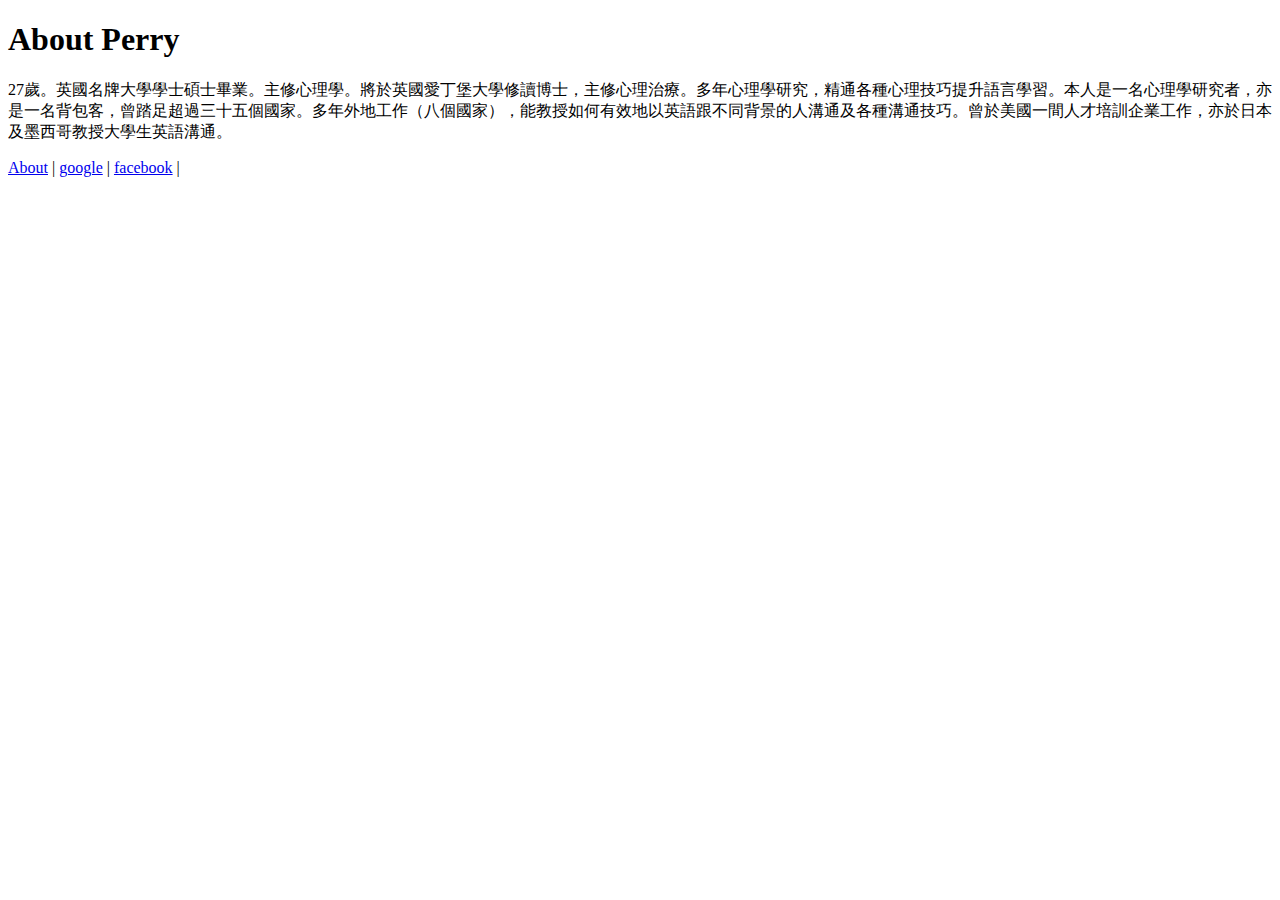
==== html/about.html @ ef07b247 "fix path" ====
<!DOCTYPE html>
<html>
<head>
<meta charset="utf-8">
<title>Perry's Psychotherapy</title>
</head>
<body>

<h1>About Perry</h1>
<p>27歲。英國名牌大學學士碩士畢業。主修心理學。將於英國愛丁堡大學修讀博士，主修心理治療。多年心理學研究，精通各種心理技巧提升語言學習。本人是一名心理學研究者，亦是一名背包客，曾踏足超過三十五個國家。多年外地工作（八個國家），能教授如何有效地以英語跟不同背景的人溝通及各種溝通技巧。曾於美國一間人才培訓企業工作，亦於日本及墨西哥教授大學生英語溝通。</p>
<nav>
<a href="About.html">About</a> | 
<a href="https://www.google.com">google</a> | 
<a href="https://www.facebook.com">facebook</a> |
</nav>
</body>
</html>
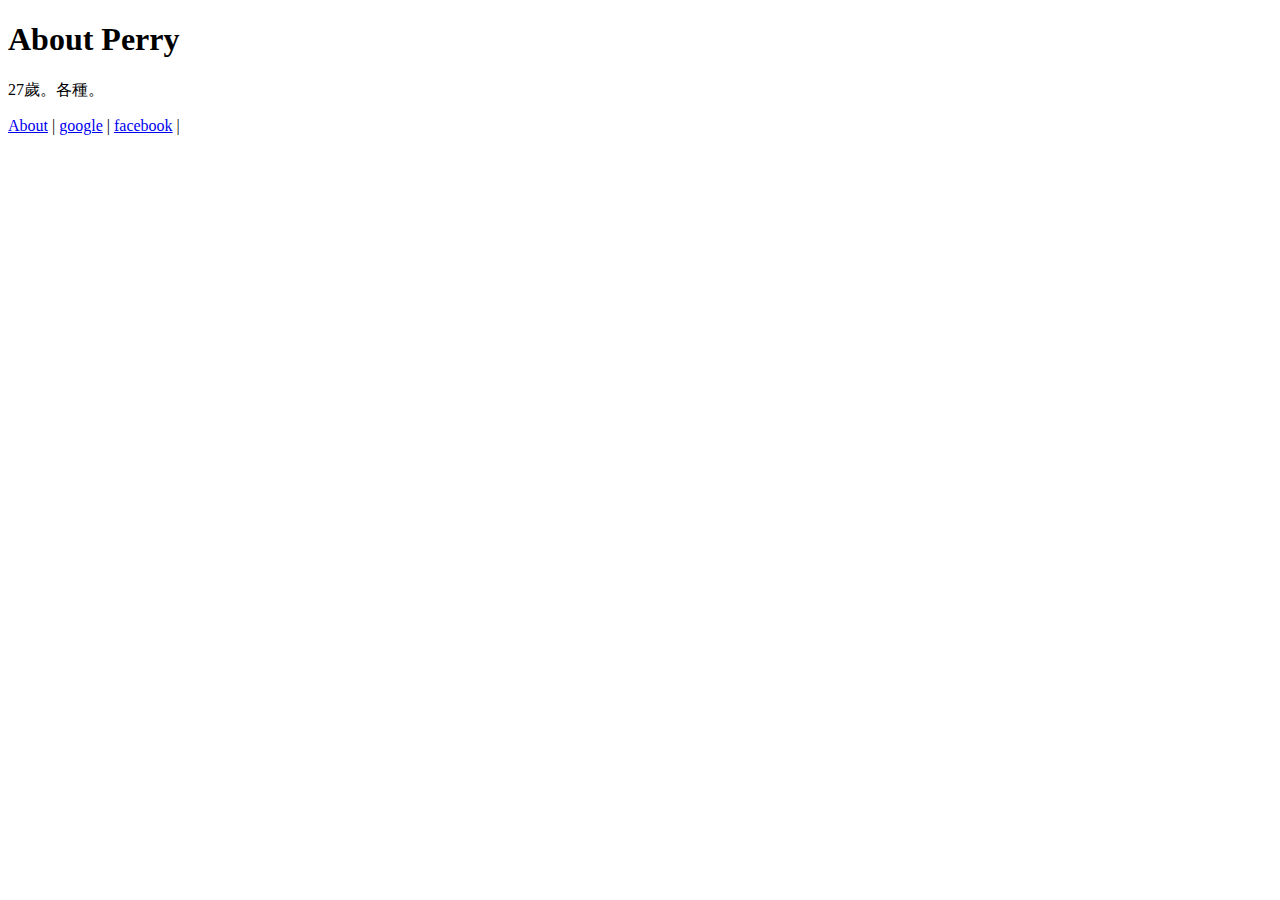
==== commit ca3a77ac: "update" ====
--- a/html/about.html
+++ b/html/about.html
@@ -7,7 +7,7 @@
 <body>
 
 <h1>About Perry</h1>
-<p>27歲。英國名牌大學學士碩士畢業。主修心理學。將於英國愛丁堡大學修讀博士，主修心理治療。多年心理學研究，精通各種心理技巧提升語言學習。本人是一名心理學研究者，亦是一名背包客，曾踏足超過三十五個國家。多年外地工作（八個國家），能教授如何有效地以英語跟不同背景的人溝通及各種溝通技巧。曾於美國一間人才培訓企業工作，亦於日本及墨西哥教授大學生英語溝通。</p>
+<p>27歲。各種。</p>
 <nav>
 <a href="About.html">About</a> | 
 <a href="https://www.google.com">google</a> | 
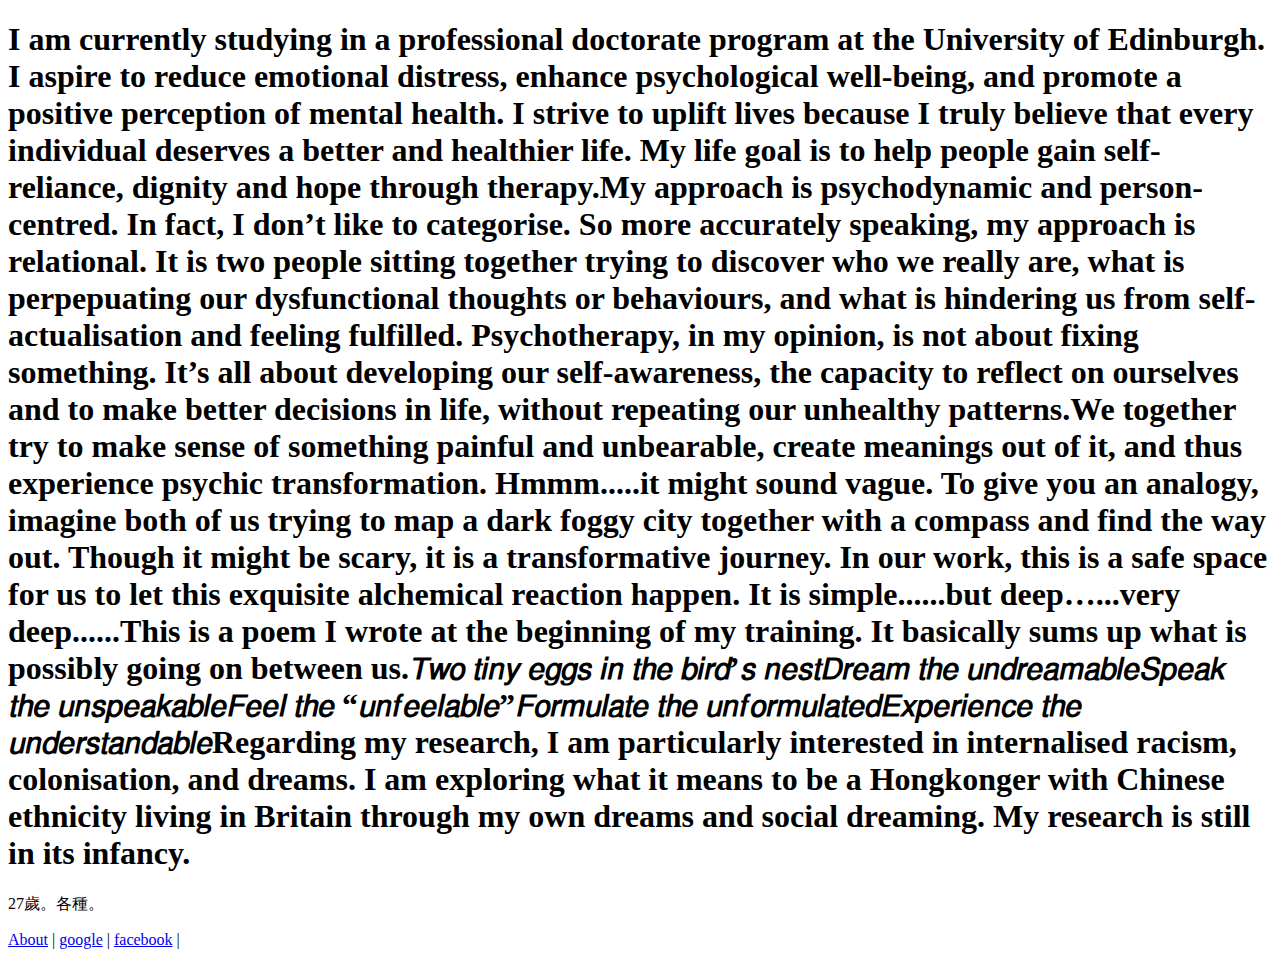
==== commit 82d478e3: "change" ====
--- a/html/about.html
+++ b/html/about.html
@@ -6,7 +6,7 @@
 </head>
 <body>
 
-<h1>About Perry</h1>
+<h1>I am currently studying in a professional doctorate program at the University of Edinburgh. I aspire to reduce emotional distress, enhance psychological well-being, and promote a positive perception of mental health. I strive to uplift lives because I truly believe that every individual deserves a better and healthier life. My life goal is to help people gain self-reliance, dignity and hope through therapy.My approach is psychodynamic and person-centred. In fact, I don’t like to categorise. So more accurately speaking, my approach is relational. It is two people sitting together trying to discover who we really are, what is perpepuating our dysfunctional thoughts or behaviours, and what is hindering us from self-actualisation and feeling fulfilled. Psychotherapy, in my opinion, is not about fixing something. It’s all about developing our self-awareness, the capacity to reflect on ourselves and to make better decisions in life, without repeating our unhealthy patterns.We together try to make sense of something painful and unbearable, create meanings out of it, and thus experience psychic transformation. Hmmm.....it might sound vague. To give you an analogy, imagine both of us trying to map a dark foggy city together with a compass and find the way out. Though it might be scary, it is a transformative journey. In our work, this is a safe space for us to let this exquisite alchemical reaction happen. It is simple......but deep…...very deep......This is a poem I wrote at the beginning of my training. It basically sums up what is possibly going on between us.𝘛𝘸𝘰 𝘵𝘪𝘯𝘺 𝘦𝘨𝘨𝘴 𝘪𝘯 𝘵𝘩𝘦 𝘣𝘪𝘳𝘥’𝘴 𝘯𝘦𝘴𝘵𝘋𝘳𝘦𝘢𝘮 𝘵𝘩𝘦 𝘶𝘯𝘥𝘳𝘦𝘢𝘮𝘢𝘣𝘭𝘦𝘚𝘱𝘦𝘢𝘬 𝘵𝘩𝘦 𝘶𝘯𝘴𝘱𝘦𝘢𝘬𝘢𝘣𝘭𝘦𝘍𝘦𝘦𝘭 𝘵𝘩𝘦 “𝘶𝘯𝘧𝘦𝘦𝘭𝘢𝘣𝘭𝘦”𝘍𝘰𝘳𝘮𝘶𝘭𝘢𝘵𝘦 𝘵𝘩𝘦 𝘶𝘯𝘧𝘰𝘳𝘮𝘶𝘭𝘢𝘵𝘦𝘥𝘌𝘹𝘱𝘦𝘳𝘪𝘦𝘯𝘤𝘦 𝘵𝘩𝘦 𝘶𝘯𝘥𝘦𝘳𝘴𝘵𝘢𝘯𝘥𝘢𝘣𝘭𝘦Regarding my research, I am particularly interested in internalised racism, colonisation, and dreams. I am exploring what it means to be a Hongkonger with Chinese ethnicity living in Britain through my own dreams and social dreaming. My research is still in its infancy. </h1>
 <p>27歲。各種。</p>
 <nav>
 <a href="About.html">About</a> | 
